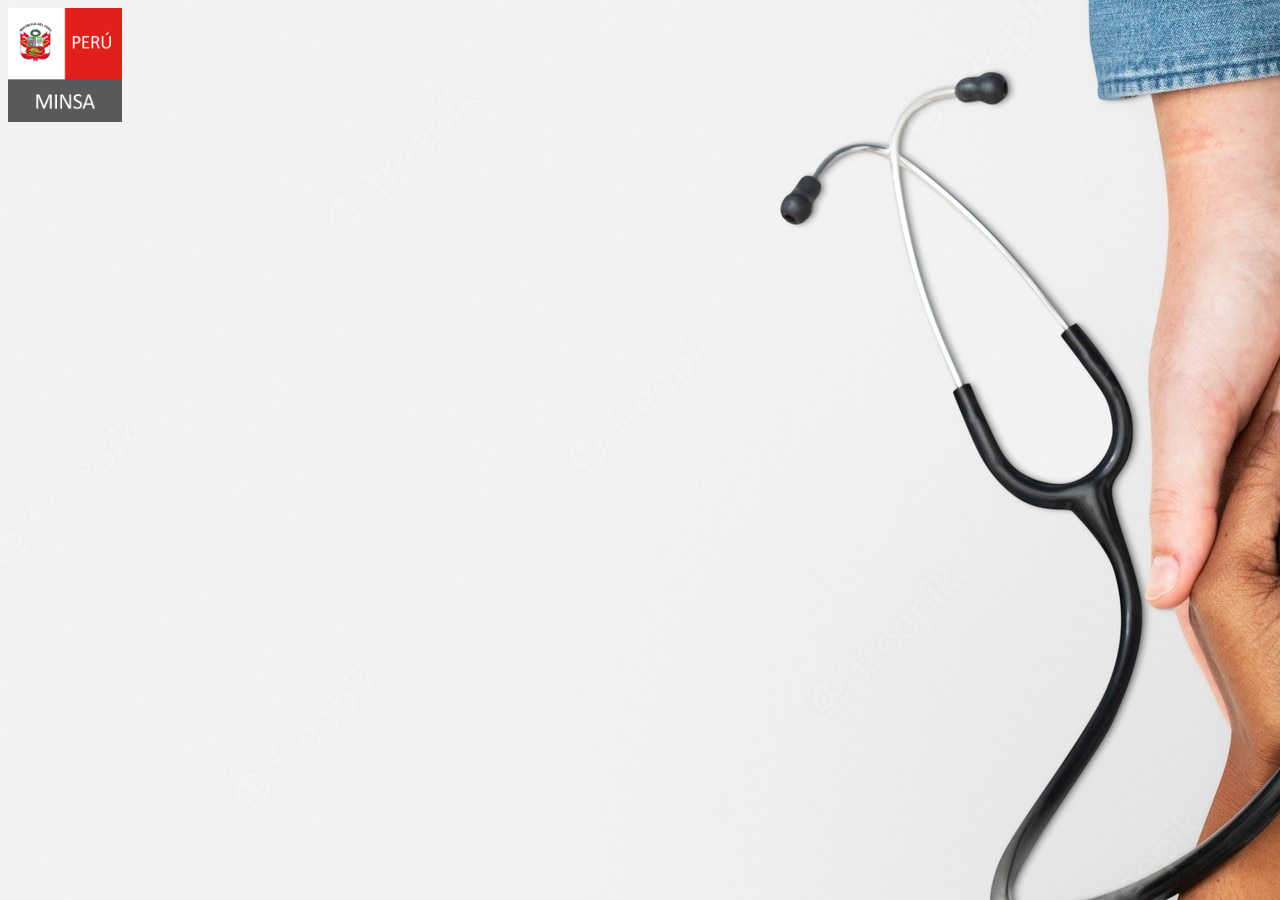
==== administrativo.html @ 50b29426 "parte2" ====
<!DOCTYPE html>
<html lang="en">
<head>
    <meta charset="UTF-8">
    <meta http-equiv="X-UA-Compatible" content="IE=edge">
    <meta name="viewport" content="width=device-width, initial-scale=1.0">
    <link rel="stylesheet" href="CSS/styleMenu.css">

    <title>Document</title>
</head>

<body>
    <header>
        <img src="IMG/logo.jpg" style="width:9%">
    </header>
   
</body>
</html>
---- CSS/styleMenu.css ----
body{
    background-image: url(/IMG/fondo1.png)
}
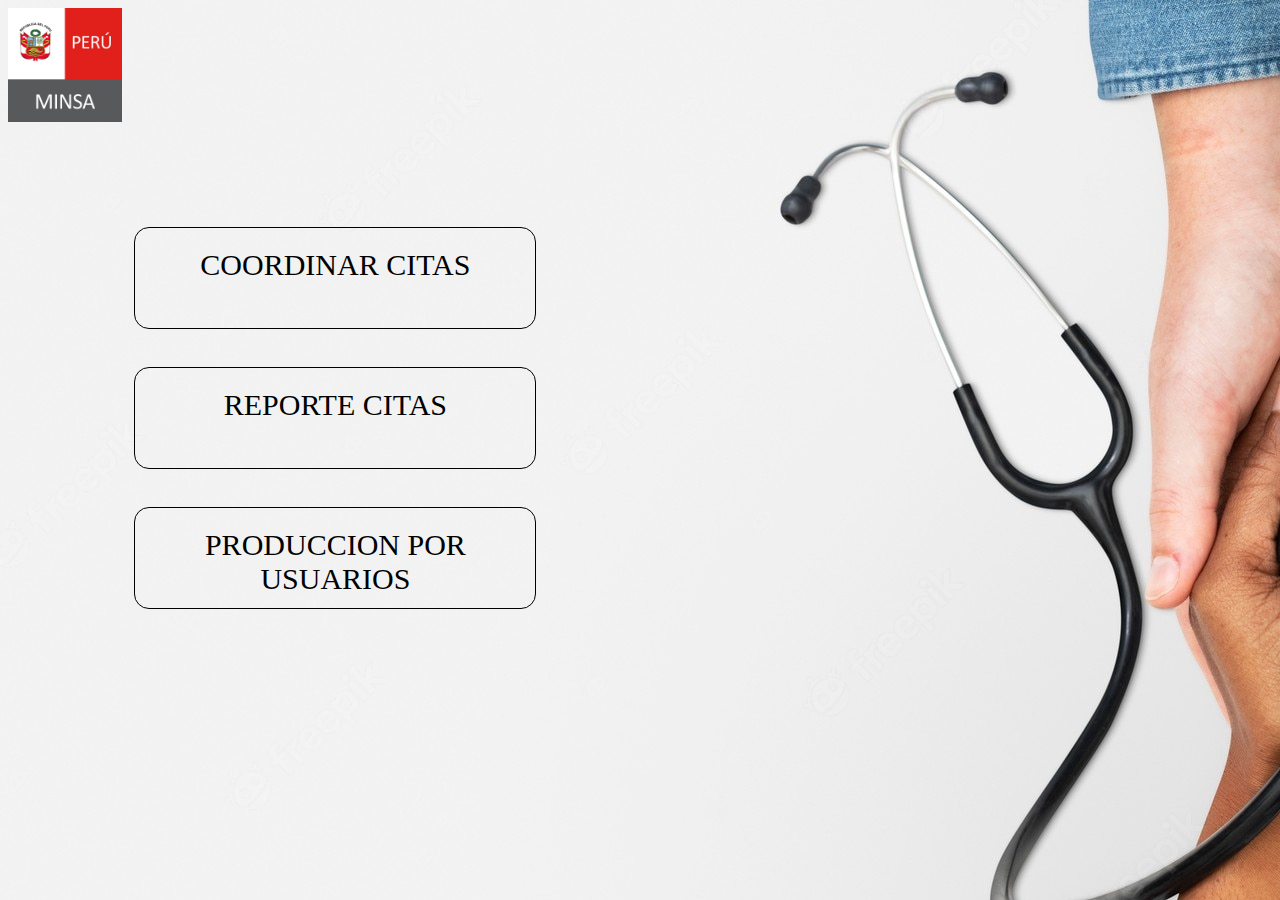
==== commit 52668554: "paSO2" ====
--- a/administrativo.html
+++ b/administrativo.html
@@ -14,5 +14,14 @@
         <img src="IMG/logo.jpg" style="width:9%">
     </header>
    
+    <div id="boton">
+        <div id="texto">COORDINAR CITAS</div>
+    </div>
+    <div id="boton2">
+        <div id="texto">REPORTE CITAS</div>
+    </div>
+    <div id="boton3">
+        <div id="texto">PRODUCCION POR USUARIOS</div>
+    </div>
 </body>
 </html>--- a/CSS/styleMenu.css
+++ b/CSS/styleMenu.css
@@ -1,3 +1,40 @@
 body{
     background-image: url(/IMG/fondo1.png)
+}
+
+#boton{
+    border: 1px solid black;
+    width: 400px;
+    margin-left:10%;
+    margin-top: 8%;
+    height:100px;
+    font-size: 30px;
+    text-align: center;
+    border-radius:15px;
+}
+
+#boton2{
+    border: 1px solid black;
+    width: 400px;
+    margin-left:10%;
+    margin-top: 3%;
+    height:100px;
+    font-size: 30px;
+    text-align: center;
+    border-radius:15px;
+}
+
+#boton3{
+    border: 1px solid black;
+    width: 400px;
+    margin-left:10%;
+    margin-top: 3%;
+    height:100px;
+    font-size: 30px;
+    text-align: center;
+    border-radius:15px;
+}
+
+#texto{
+    margin-top: 5%;
 }